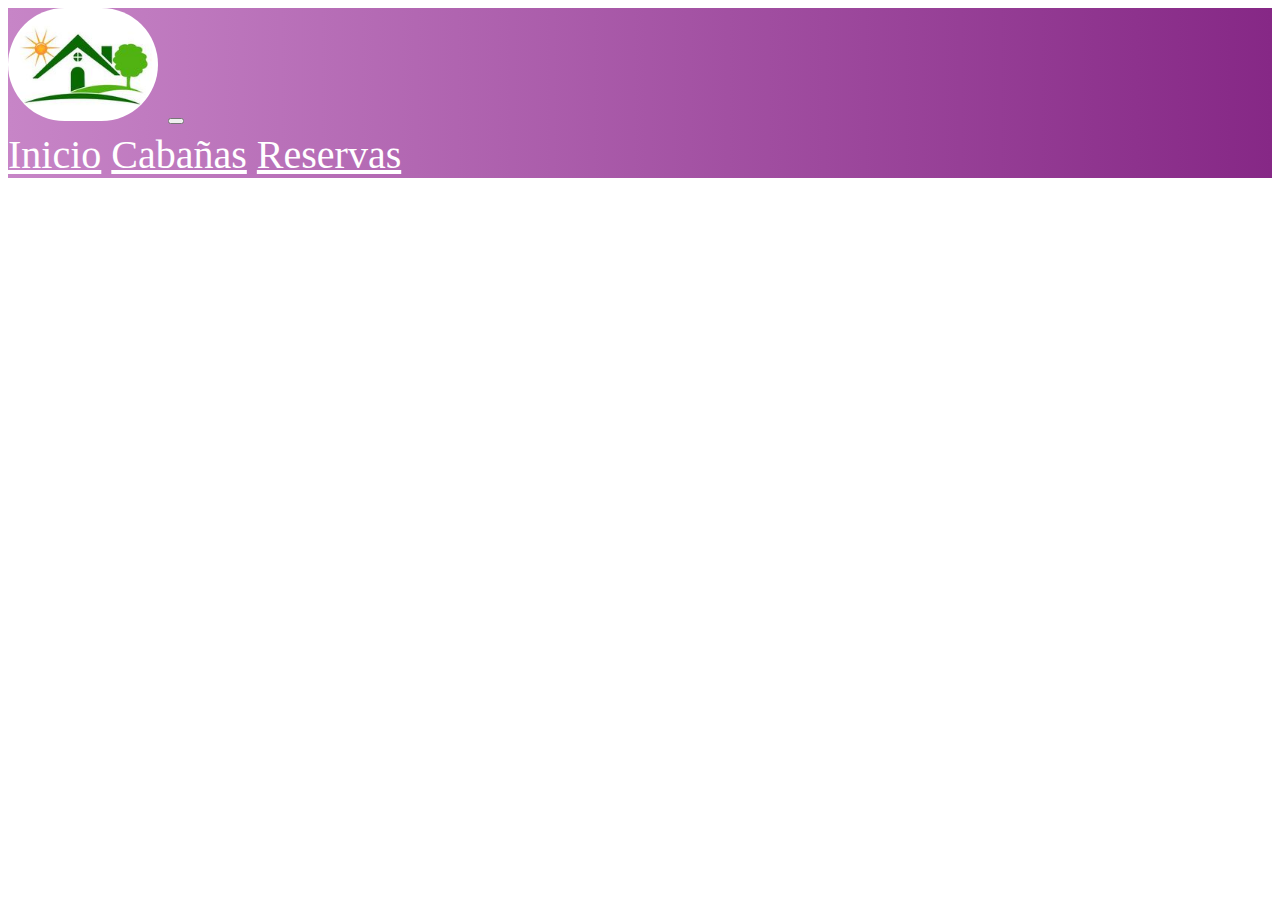
==== index.html @ 95e0135d "Agrego el header" ====
<!DOCTYPE html>
<html lang="en">

<head>
    <meta charset="UTF-8">
    <meta http-equiv="X-UA-Compatible" content="IE=edge">
    <meta name="viewport" content="width=device-width, initial-scale=1.0">
    <title>Document</title>
    <link href="https://cdn.jsdelivr.net/npm/bootstrap@5.2.0/dist/css/bootstrap.min.css" rel="stylesheet"
        integrity="sha384-gH2yIJqKdNHPEq0n4Mqa/HGKIhSkIHeL5AyhkYV8i59U5AR6csBvApHHNl/vI1Bx" crossorigin="anonymous">
    <link rel="stylesheet" href="estilo/estilo.css">
</head>

<body>

    <header>
        <nav class="navbar navbar-expand-lg">
            <div class="container-fluid">
                <img src="./imagenes/07a7245e235091de28add10f94a3a239.jpg" class="imagenLogo">    
                <button class="navbar-toggler" type="button" data-bs-toggle="collapse"
                    data-bs-target="#navbarNavAltMarkup" aria-controls="navbarNavAltMarkup" aria-expanded="false"
                    aria-label="Toggle navigation">
                    <span class="navbar-toggler-icon"></span>
                </button>
                <div class="collapse navbar-collapse" id="navbarNavAltMarkup">
                    <div class="navbar-nav">
                        <a class="nav-link active hheader" aria-current="page" href="#">Inicio</a>
                        <a class="nav-link hheader" href="#">Cabañas</a>
                        <a class="nav-link hheader" href="#">Reservas</a>
                    </div>
                </div>
            </div>
        </nav>
    </header>

    <script src="https://cdn.jsdelivr.net/npm/bootstrap@5.2.0/dist/js/bootstrap.bundle.min.js"
        integrity="sha384-A3rJD856KowSb7dwlZdYEkO39Gagi7vIsF0jrRAoQmDKKtQBHUuLZ9AsSv4jD4Xa"
        crossorigin="anonymous"></script>
</body>

</html>
---- estilo/estilo.css ----
.imagenLogo {
    width: 150px;
    border-radius: 200px;
}

header {
    background-image: linear-gradient(to right, rgb(199, 133, 199), rgb(134, 40, 134));
    font-size: 40px;
}

.hheader {
    color: white;
}
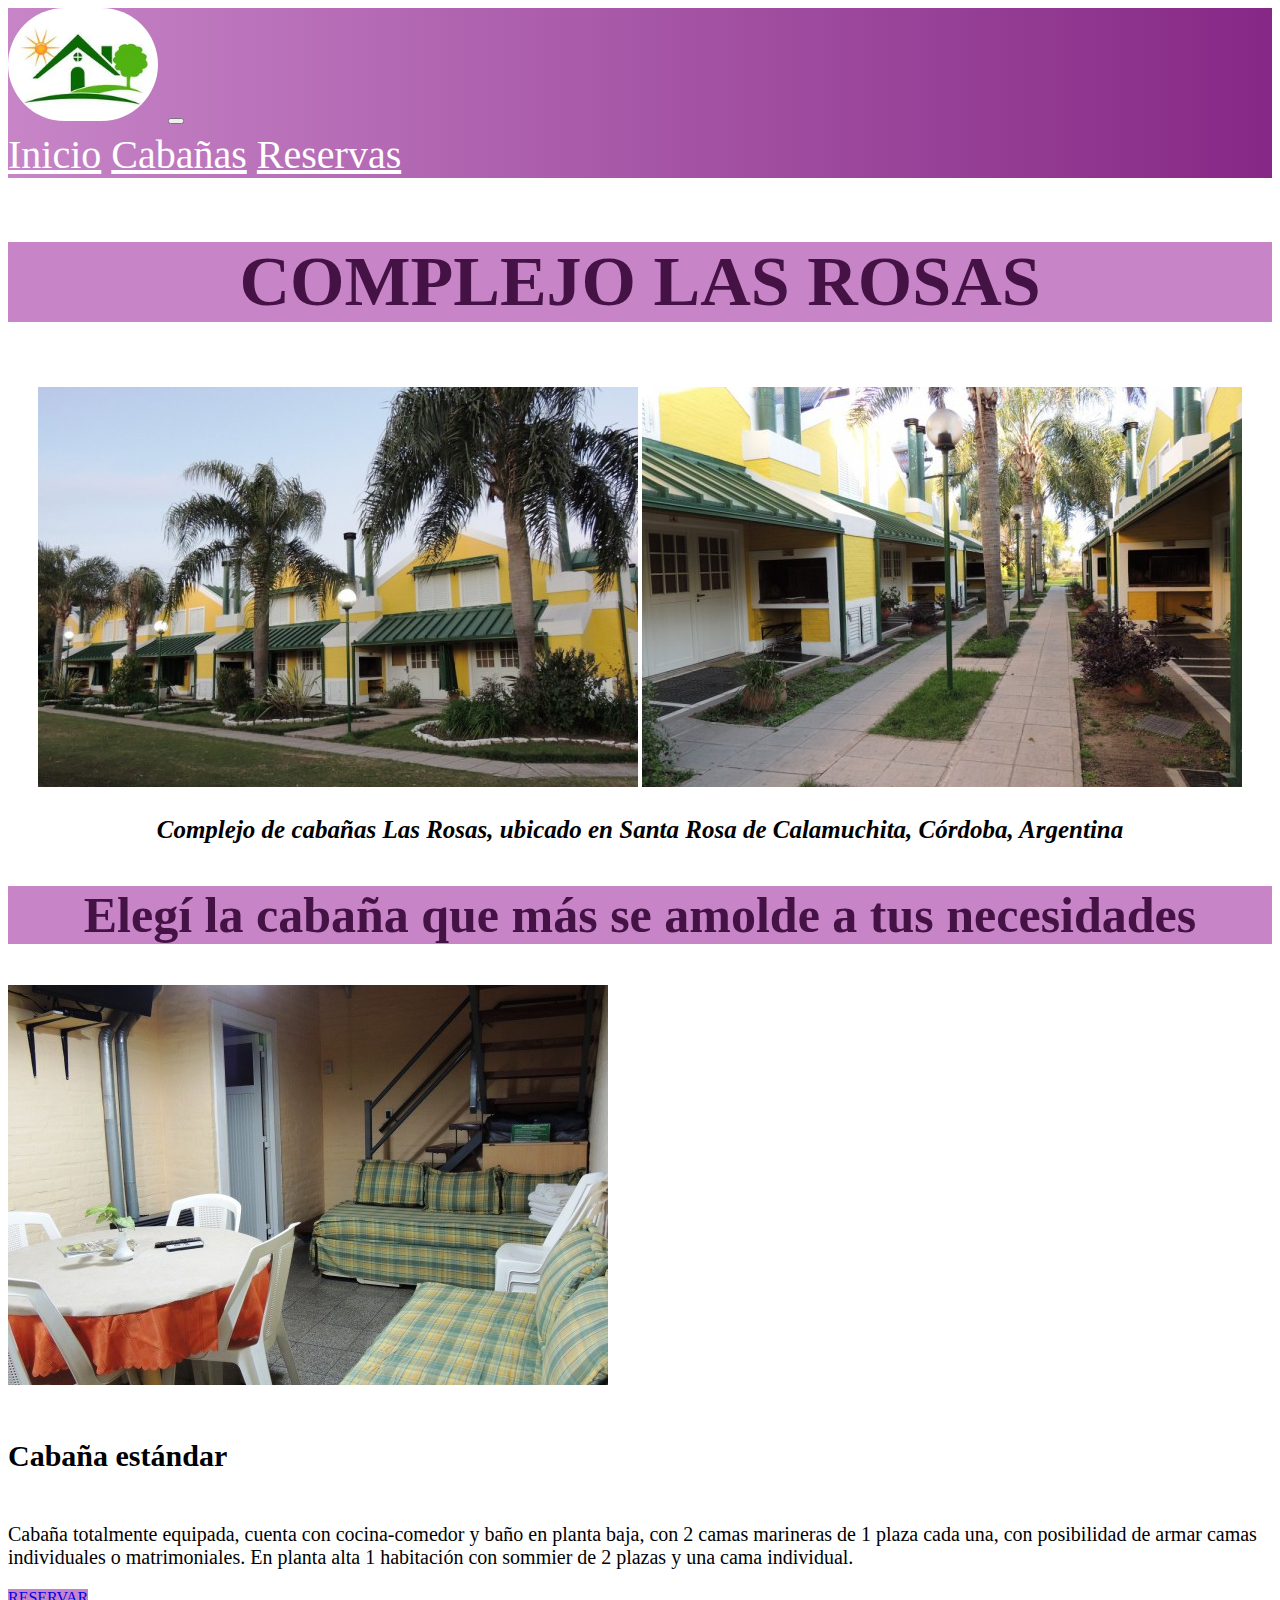
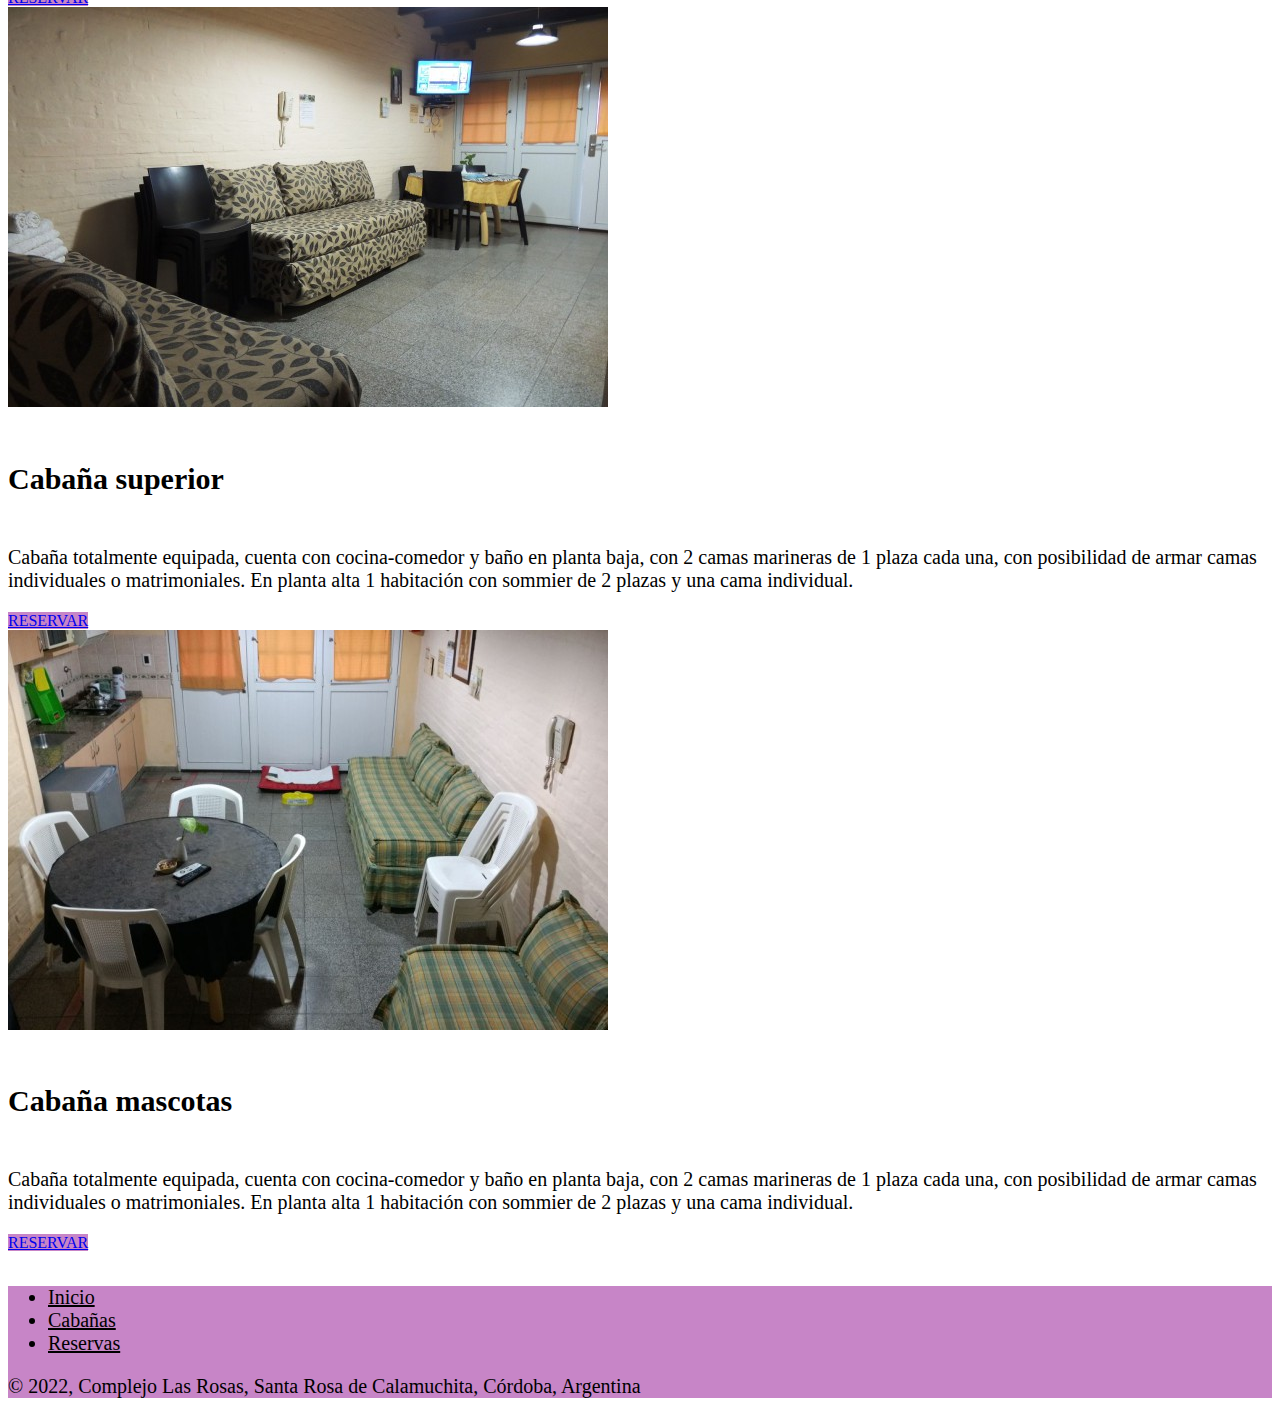
==== commit 7d10a332: "Configurando el inicio" ====
--- a/index.html
+++ b/index.html
@@ -16,7 +16,7 @@
     <header>
         <nav class="navbar navbar-expand-lg">
             <div class="container-fluid">
-                <img src="./imagenes/07a7245e235091de28add10f94a3a239.jpg" class="imagenLogo">    
+                <img src="./imagenes/07a7245e235091de28add10f94a3a239.jpg" class="imagenLogo">
                 <button class="navbar-toggler" type="button" data-bs-toggle="collapse"
                     data-bs-target="#navbarNavAltMarkup" aria-controls="navbarNavAltMarkup" aria-expanded="false"
                     aria-label="Toggle navigation">
@@ -33,6 +33,70 @@
         </nav>
     </header>
 
+    <br>
+
+    <h1 class="tituloPrincipal">COMPLEJO LAS ROSAS</h1>
+
+    <br>
+    <div class="imagenesComplejo">
+        <img src="imagenes/complejo1.jpg" alt="imagen del complejo">
+        <img src="imagenes/complejo2.jpg" alt="imagen del complejo">
+    </div>
+
+    <p class="informacionComplejo">Complejo de cabañas Las Rosas, ubicado en Santa Rosa de Calamuchita, Córdoba,
+        Argentina</p>
+
+    <h2>Elegí la cabaña que más se amolde a tus necesidades</h2>
+
+    <div class="tiposDeCabañas row col-sm-12 col-md-12 col-xl-12">
+        <div class="card row col-sm-12 col-md-12 col-xl-4">
+            <img src="imagenes/cabaña_estandar.jpg" class="card-img-top" alt="imagen de cabañas estándar">
+            <div class="card-body">
+                <h5 class="card-title">Cabaña estándar</h5>
+                <p class="card-text">Cabaña totalmente equipada, cuenta con cocina-comedor y baño en planta baja, con 2
+                    camas marineras de 1 plaza cada una, con posibilidad de armar camas individuales o matrimoniales. En
+                    planta alta 1 habitación con sommier de 2 plazas y una cama individual.</p>
+                <a href="#" class="btn" style="background-color: rgb(199, 133, 199);">RESERVAR</a>
+            </div>
+        </div>
+
+        <div class="card row col-sm-12 col-md-12 col-xl-4">
+            <img src="imagenes/superior_3.jpg" class="card-img-top" alt="imagen de cabañas superiores">
+            <div class="card-body">
+                <h5 class="card-title">Cabaña superior</h5>
+                <p class="card-text">Cabaña totalmente equipada, cuenta con cocina-comedor y baño en planta baja, con 2
+                    camas marineras de 1 plaza cada una, con posibilidad de armar camas individuales o matrimoniales. En
+                    planta alta 1 habitación con sommier de 2 plazas y una cama individual.</p>
+                <a href="#" class="btn" style="background-color: rgb(199, 133, 199);">RESERVAR</a>
+            </div>
+        </div>
+
+        <div class="card row col-sm-12 col-md-12 col-xl-4">
+            <img src="imagenes/cabaña_mascotas.jpg" class="card-img-top"
+                alt="imagen de cabañas especiales para mascotas">
+            <div class="card-body">
+                <h5 class="card-title">Cabaña mascotas</h5>
+                <p class="card-text">Cabaña totalmente equipada, cuenta con cocina-comedor y baño en planta baja, con 2
+                    camas marineras de 1 plaza cada una, con posibilidad de armar camas individuales o matrimoniales. En
+                    planta alta 1 habitación con sommier de 2 plazas y una cama individual.</p>
+                <a href="#" class="btn" style="background-color: rgb(199, 133, 199);">RESERVAR</a>
+            </div>
+        </div>
+    </div>
+<br>
+
+<div class="container" style="background-color:rgb(199, 133, 199); ;">
+    <footer class="py-3 my-4">
+      <ul class="nav justify-content-center border-bottom pb-3 mb-3">
+        <li class="nav-item formatoLista"><a href="#" class="nav-link px-2 formatoLista">Inicio</a></li>
+        <li class="nav-item formatoLista"><a href="#" class="nav-link px-2 formatoLista">Cabañas</a></li>
+        <li class="nav-item formatoLista"><a href="#" class="nav-link px-2 formatoLista">Reservas</a></li>
+      </ul>
+      <p class="text-center formatoLista">&copy; 2022, Complejo Las Rosas, Santa Rosa de Calamuchita, Córdoba, Argentina</p>
+    </footer>
+  </div>
+
+
     <script src="https://cdn.jsdelivr.net/npm/bootstrap@5.2.0/dist/js/bootstrap.bundle.min.js"
         integrity="sha384-A3rJD856KowSb7dwlZdYEkO39Gagi7vIsF0jrRAoQmDKKtQBHUuLZ9AsSv4jD4Xa"
         crossorigin="anonymous"></script>
--- a/estilo/estilo.css
+++ b/estilo/estilo.css
@@ -10,4 +10,59 @@
 
 .hheader {
     color: white;
-}+}
+
+.imagenesComplejo {
+    text-align: center;
+}
+
+.tituloPrincipal {
+    color: rgb(68, 18, 68);
+    text-align: center;
+    font-size: 70px;
+    background-color:rgb(199, 133, 199);
+}
+
+.informacionComplejo {
+    color: black;
+    text-align: center;
+    font-size: 25px;
+    font-style: oblique;
+    font-weight: bolder;
+}
+
+h2 {
+    color: rgb(68, 18, 68);
+    text-align: center;
+    font-size: 50px;
+    background-color: rgb(199, 133, 199);
+}
+
+.tiposDeCabañas {
+    display: flexbox;
+    justify-content: center;
+}
+
+.card-title {
+    font-size: 30px;
+    font-weight: bolder;
+    color: black;
+}
+
+.card-text {
+    font-size: 20px;
+    color: black;
+}
+
+.formatoLista {
+    color: black;
+    font-size: 20px;
+}
+
+.formatoLista:visited {
+    color: black;
+}
+
+.formatoLista:hover {
+    color:rgb(68, 18, 68);
+}
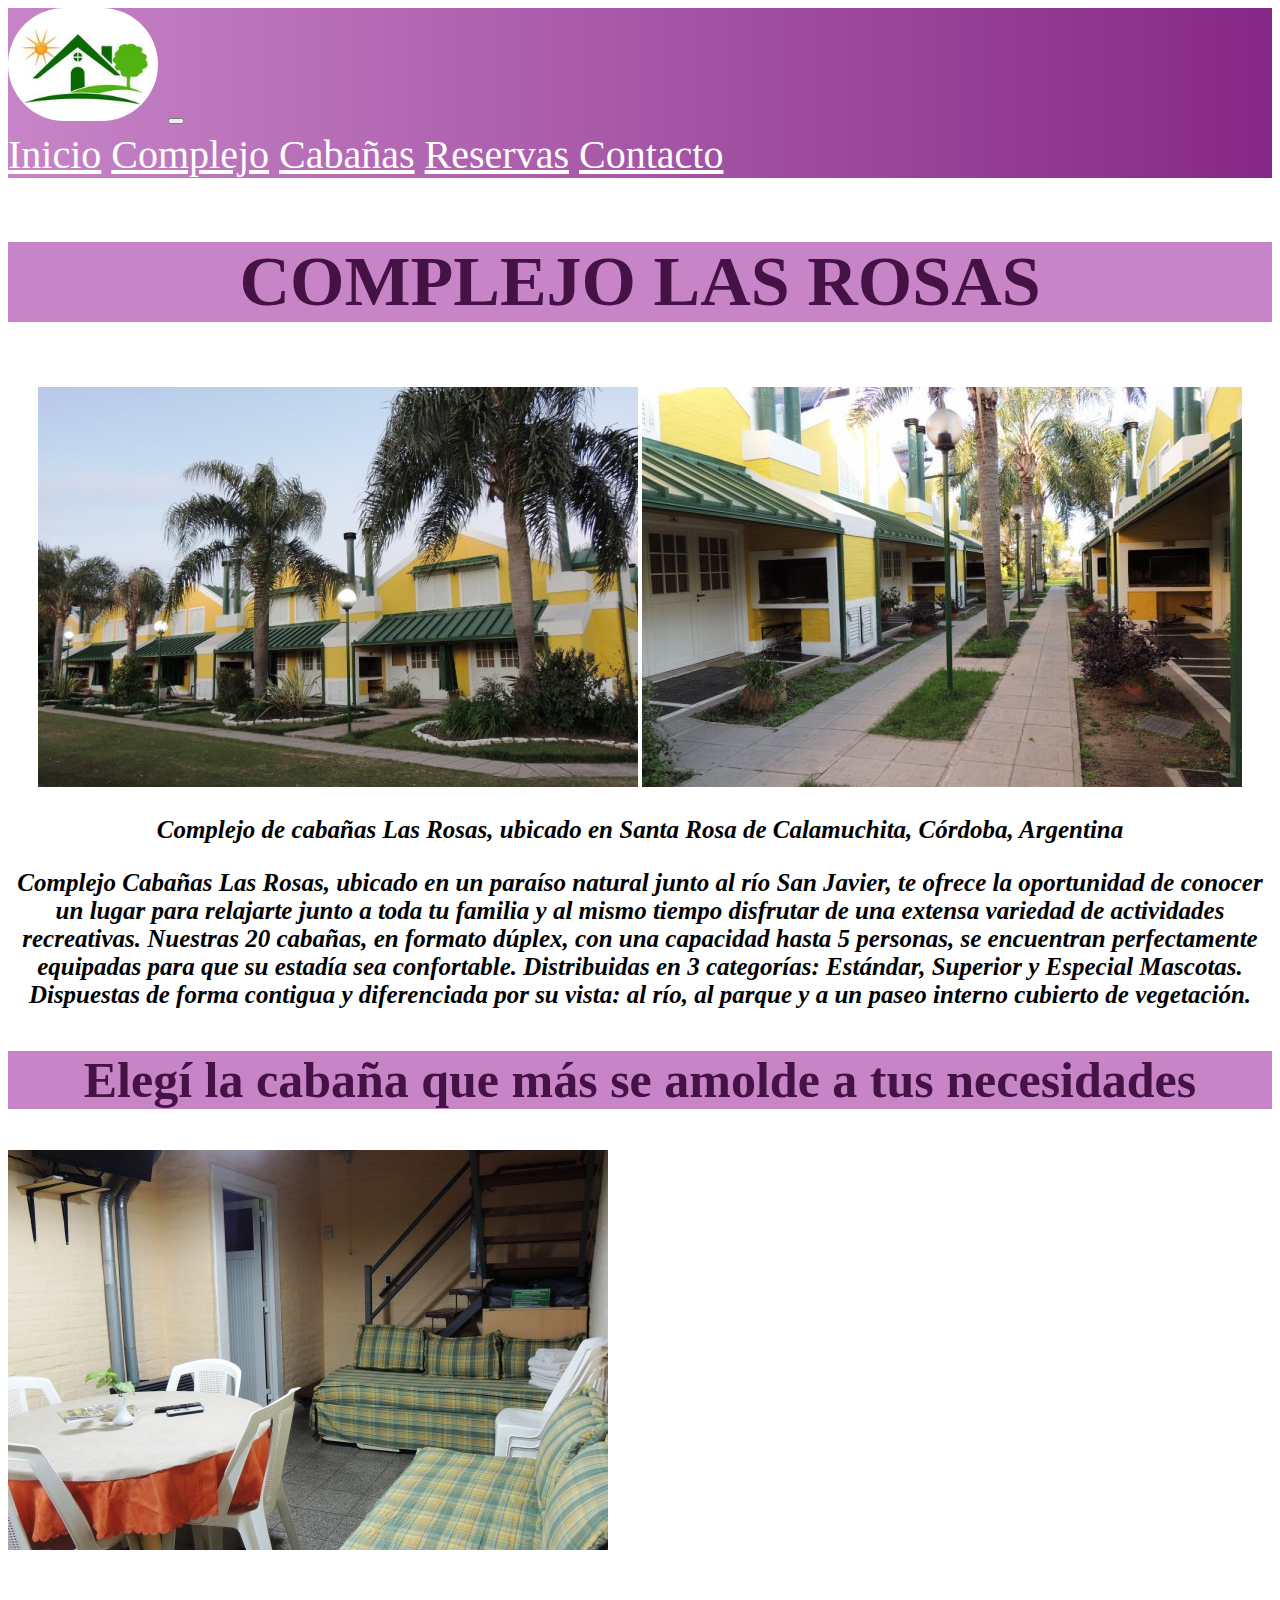
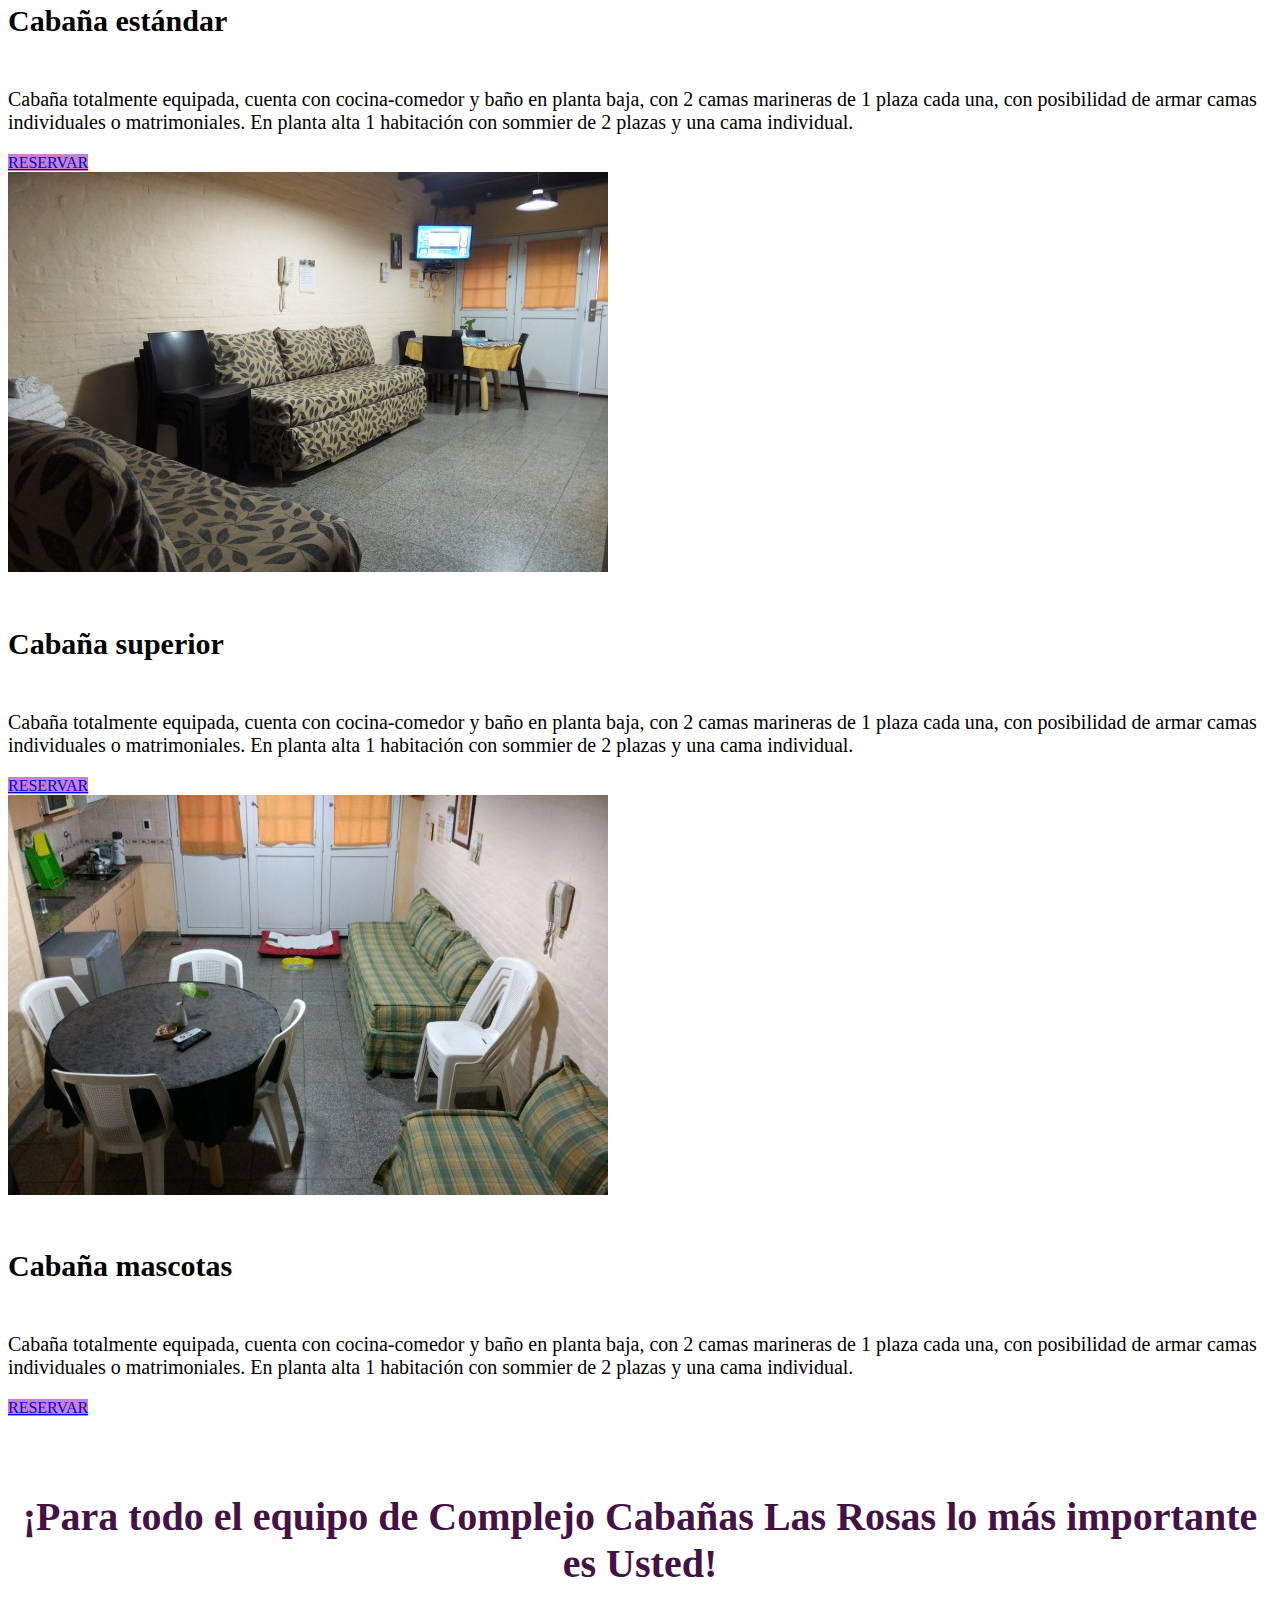
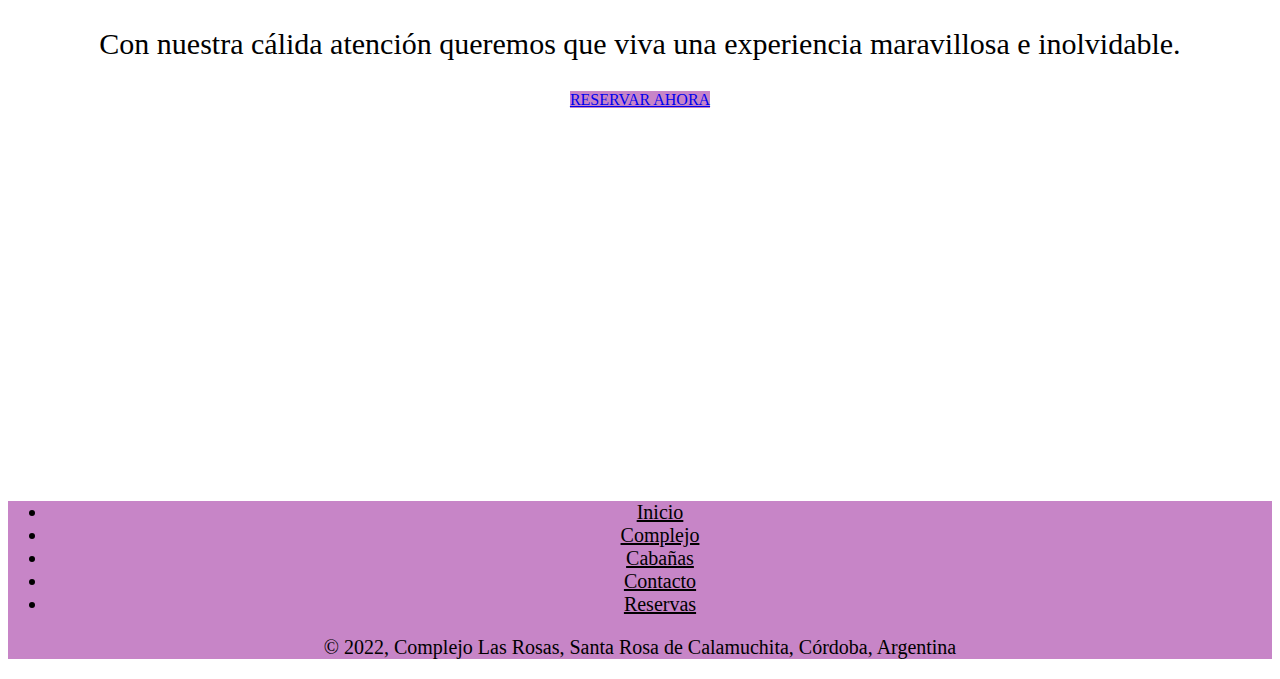
==== commit 62a814db: "agrego el resto de las páginas" ====
--- a/index.html
+++ b/index.html
@@ -5,7 +5,7 @@
     <meta charset="UTF-8">
     <meta http-equiv="X-UA-Compatible" content="IE=edge">
     <meta name="viewport" content="width=device-width, initial-scale=1.0">
-    <title>Document</title>
+    <title>Inicio</title>
     <link href="https://cdn.jsdelivr.net/npm/bootstrap@5.2.0/dist/css/bootstrap.min.css" rel="stylesheet"
         integrity="sha384-gH2yIJqKdNHPEq0n4Mqa/HGKIhSkIHeL5AyhkYV8i59U5AR6csBvApHHNl/vI1Bx" crossorigin="anonymous">
     <link rel="stylesheet" href="estilo/estilo.css">
@@ -25,8 +25,11 @@
                 <div class="collapse navbar-collapse" id="navbarNavAltMarkup">
                     <div class="navbar-nav">
                         <a class="nav-link active hheader" aria-current="page" href="#">Inicio</a>
-                        <a class="nav-link hheader" href="#">Cabañas</a>
-                        <a class="nav-link hheader" href="#">Reservas</a>
+                        <a class="nav-link hheader" href="./paginas/complejo.html">Complejo</a>
+                        <a class="nav-link hheader" href="./paginas/cabañas.html">Cabañas</a>
+                        <a class="nav-link hheader" href="./paginas/reservas.html">Reservas</a>
+                        <a class="nav-link hheader" href="./paginas/contacto.html">Contacto</a>
+
                     </div>
                 </div>
             </div>
@@ -35,7 +38,7 @@
 
     <br>
 
-    <h1 class="tituloPrincipal">COMPLEJO LAS ROSAS</h1>
+    <h1>COMPLEJO LAS ROSAS</h1>
 
     <br>
     <div class="imagenesComplejo">
@@ -45,6 +48,17 @@
 
     <p class="informacionComplejo">Complejo de cabañas Las Rosas, ubicado en Santa Rosa de Calamuchita, Córdoba,
         Argentina</p>
+
+    <p class="informacionComplejo">
+        Complejo Cabañas Las Rosas, ubicado en un paraíso natural junto al río San Javier, te ofrece la oportunidad de
+        conocer un lugar para relajarte junto a toda tu familia y al mismo tiempo disfrutar de una extensa variedad de
+        actividades recreativas.
+
+        Nuestras 20 cabañas, en formato dúplex, con una capacidad hasta 5 personas, se encuentran perfectamente
+        equipadas para que su estadía sea confortable. Distribuidas en 3 categorías: Estándar, Superior y Especial
+        Mascotas. Dispuestas de forma contigua y diferenciada por su vista: al río, al parque y a un paseo interno
+        cubierto de vegetación.
+    </p>
 
     <h2>Elegí la cabaña que más se amolde a tus necesidades</h2>
 
@@ -56,7 +70,7 @@
                 <p class="card-text">Cabaña totalmente equipada, cuenta con cocina-comedor y baño en planta baja, con 2
                     camas marineras de 1 plaza cada una, con posibilidad de armar camas individuales o matrimoniales. En
                     planta alta 1 habitación con sommier de 2 plazas y una cama individual.</p>
-                <a href="#" class="btn" style="background-color: rgb(199, 133, 199);">RESERVAR</a>
+                <a href="./paginas/reservas.html" class="btn" style="background-color: rgb(199, 133, 199);">RESERVAR</a>
             </div>
         </div>
 
@@ -67,7 +81,7 @@
                 <p class="card-text">Cabaña totalmente equipada, cuenta con cocina-comedor y baño en planta baja, con 2
                     camas marineras de 1 plaza cada una, con posibilidad de armar camas individuales o matrimoniales. En
                     planta alta 1 habitación con sommier de 2 plazas y una cama individual.</p>
-                <a href="#" class="btn" style="background-color: rgb(199, 133, 199);">RESERVAR</a>
+                <a href="./paginas/reservas.html" class="btn" style="background-color: rgb(199, 133, 199);">RESERVAR</a>
             </div>
         </div>
 
@@ -79,22 +93,56 @@
                 <p class="card-text">Cabaña totalmente equipada, cuenta con cocina-comedor y baño en planta baja, con 2
                     camas marineras de 1 plaza cada una, con posibilidad de armar camas individuales o matrimoniales. En
                     planta alta 1 habitación con sommier de 2 plazas y una cama individual.</p>
-                <a href="#" class="btn" style="background-color: rgb(199, 133, 199);">RESERVAR</a>
+                <a href="./paginas/reservas.html" class="btn" style="background-color: rgb(199, 133, 199);">RESERVAR</a>
             </div>
         </div>
     </div>
-<br>
-
-<div class="container" style="background-color:rgb(199, 133, 199); ;">
-    <footer class="py-3 my-4">
-      <ul class="nav justify-content-center border-bottom pb-3 mb-3">
-        <li class="nav-item formatoLista"><a href="#" class="nav-link px-2 formatoLista">Inicio</a></li>
-        <li class="nav-item formatoLista"><a href="#" class="nav-link px-2 formatoLista">Cabañas</a></li>
-        <li class="nav-item formatoLista"><a href="#" class="nav-link px-2 formatoLista">Reservas</a></li>
-      </ul>
-      <p class="text-center formatoLista">&copy; 2022, Complejo Las Rosas, Santa Rosa de Calamuchita, Córdoba, Argentina</p>
-    </footer>
-  </div>
+    <br>
+    <br>
+    <div class="content">
+        <h3>¡Para todo el equipo de Complejo Cabañas Las Rosas lo más importante es Usted!</h3>
+        <p class="experiencia">Con nuestra cálida atención queremos que viva una experiencia maravillosa e inolvidable.
+        </p>
+        <p class="boton">
+            <a class="btn" href="./paginas/reservas.html">RESERVAR AHORA</a>
+        </p>
+    </div>
+    </div>
+    </div>
+    <br>
+    <br>
+    <br>
+    <br>
+    <br>
+    <br>
+    <br>
+    <br>
+    <br>
+    <br>
+    <br>
+    <br>
+    <br>
+    <br>
+    <br>
+    <br>
+    <br>
+    <br>
+    <br>
+    <br>
+    <div class="container" style="background-color:rgb(199, 133, 199); ;">
+        <footer class="py-3 my-4">
+            <ul class="nav justify-content-center border-bottom pb-3 mb-3">
+                <li class="nav-item formatoLista"><a href="#" class="nav-link px-2 formatoLista">Inicio</a></li>
+                <li class="nav-item formatoLista"><a href="./paginas/complejo.html" class="nav-link px-2 formatoLista">Complejo</a></li>
+                <li class="nav-item formatoLista"><a href="./paginas/cabañas.html"class="nav-link px-2 formatoLista">Cabañas</a></li>
+                <li class="nav-item formatoLista"><a href="./paginas/contacto.html" class="nav-link px-2 formatoLista">Contacto</a></li>
+                <li class="nav-item formatoLista"><a href="./paginas/reservas.html"
+                class="nav-link px-2 formatoLista">Reservas</a></li>
+            </ul>
+            <p class="text-center formatoLista">&copy; 2022, Complejo Las Rosas, Santa Rosa de Calamuchita, Córdoba,
+                Argentina</p>
+        </footer>
+    </div>
 
 
     <script src="https://cdn.jsdelivr.net/npm/bootstrap@5.2.0/dist/js/bootstrap.bundle.min.js"
--- a/estilo/estilo.css
+++ b/estilo/estilo.css
@@ -1,6 +1,15 @@
+
+img:hover {
+    width: 700px;
+}
+
 .imagenLogo {
     width: 150px;
     border-radius: 200px;
+}
+
+.imagenLogo:hover{
+    width: 150px;
 }
 
 header {
@@ -16,7 +25,7 @@
     text-align: center;
 }
 
-.tituloPrincipal {
+h1 {
     color: rgb(68, 18, 68);
     text-align: center;
     font-size: 70px;
@@ -66,3 +75,40 @@
 .formatoLista:hover {
     color:rgb(68, 18, 68);
 }
+
+.itemLista {
+    color: black;
+    font-size: 20px;
+}
+
+div.listaServicios ul {
+    display: flex;
+    flex-direction: column;
+    align-items: center;
+}
+
+h3 {
+    color: rgb(68, 18, 68);
+    text-align: center;
+    font-size: 40px;
+}
+
+.experiencia {
+    color: black;
+    font-size: 30px;
+    text-align: center;
+}
+
+.btn {
+    background-color:rgb(199, 133, 199);
+    
+}
+
+.boton {
+    text-align: center;
+}
+
+footer {
+    display: inline;
+    text-align: center;
+}